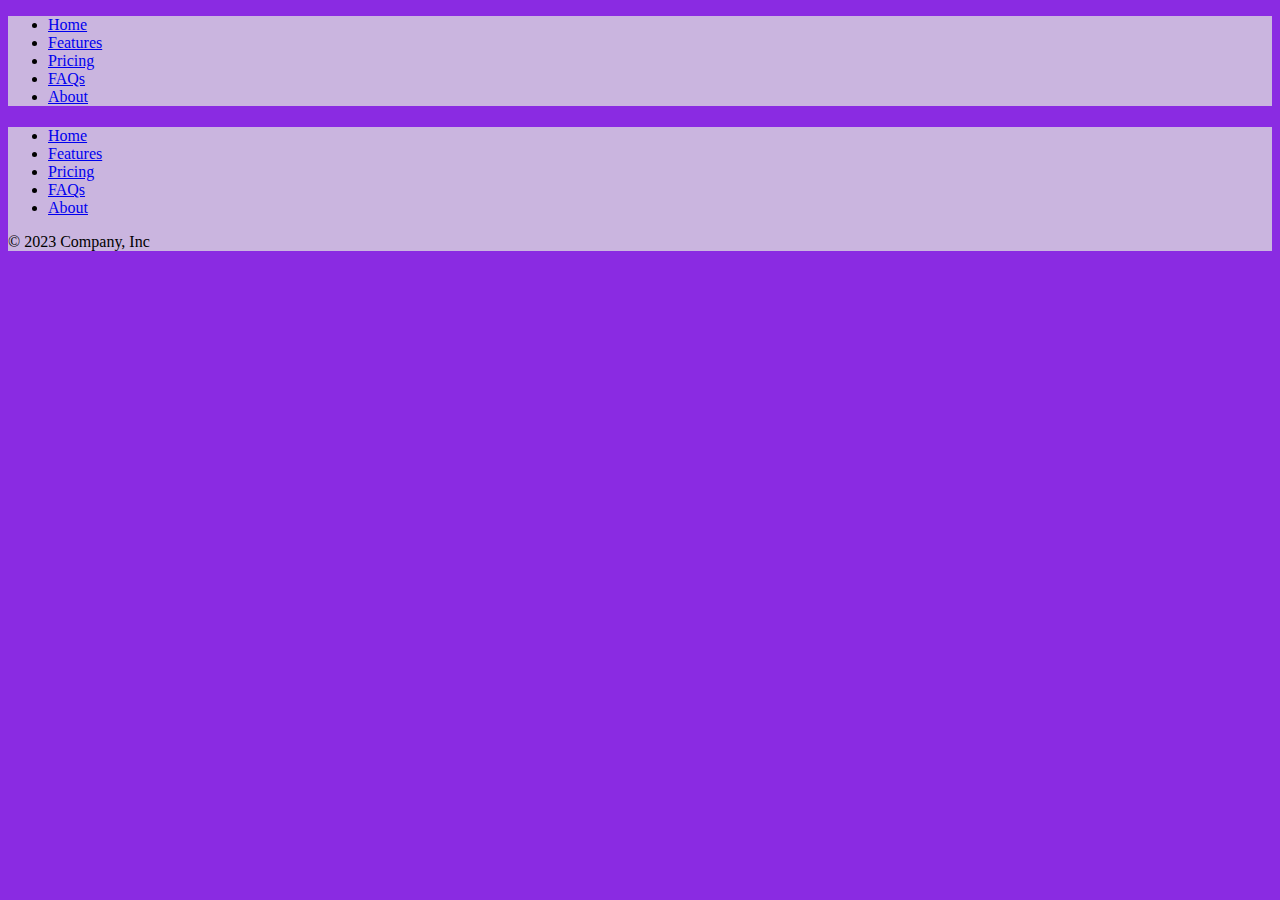
==== index.html @ 83c1da72 "Api Nasa" ====
<!DOCTYPE html>
<html lang="en">

<head>
    <meta charset="UTF-8">
    <meta name="viewport" content="width=device-width, initial-scale=1.0">
    <link rel="stylesheet" href="https://cdn.jsdelivr.net/npm/bootstrap@4.5.3/dist/css/bootstrap.min.css"
        integrity="sha384-TX8t27EcRE3e/ihU7zmQxVncDAy5uIKz4rEkgIXeMed4M0jlfIDPvg6uqKI2xXr2" crossorigin="anonymous">        
    <link rel="stylesheet" href="style.css">
        <title>NASA ✨</title>
</head>

<body>
    <header class="d-flex justify-content-center py-3">
        <ul class="nav nav-pills">
          <li class="nav-item"><a href="#" class="nav-link active" aria-current="page">Home</a></li>
          <li class="nav-item"><a href="#" class="nav-link">Features</a></li>
          <li class="nav-item"><a href="#" class="nav-link">Pricing</a></li>
          <li class="nav-item"><a href="#" class="nav-link">FAQs</a></li>
          <li class="nav-item"><a href="#" class="nav-link">About</a></li>
        </ul>
      </header>

    <body>
        <div class="container">
            <h1 id="titulo" class="pt-5 text-center"></h1>
            <p id="fecha" class="text-center"></p>
            <p id="descripcion" class="lead pt-5"></p>
            <div id="c_multimedia" class="embed-responsive embed-responsive-21by9 text-center"></div>
        </div>
    </body>
    <footer class="py-3 my-4">
        <ul class="nav justify-content-center border-bottom pb-3 mb-3">
          <li class="nav-item"><a href="#" class="nav-link px-2 text-body-secondary">Home</a></li>
          <li class="nav-item"><a href="#" class="nav-link px-2 text-body-secondary">Features</a></li>
          <li class="nav-item"><a href="#" class="nav-link px-2 text-body-secondary">Pricing</a></li>
          <li class="nav-item"><a href="#" class="nav-link px-2 text-body-secondary">FAQs</a></li>
          <li class="nav-item"><a href="#" class="nav-link px-2 text-body-secondary">About</a></li>
        </ul>
        <p class="text-center text-body-secondary">&copy; 2023 Company, Inc</p>
      </footer>

    <script src="app.js"></script>
</body>

</html>
---- style.css ----
html {
    background-color:  blueviolet;
}
header{
    background-color: rgb(202, 181, 223) ;
}
footer{
    background-color: rgb(202, 181, 223) ;  
}
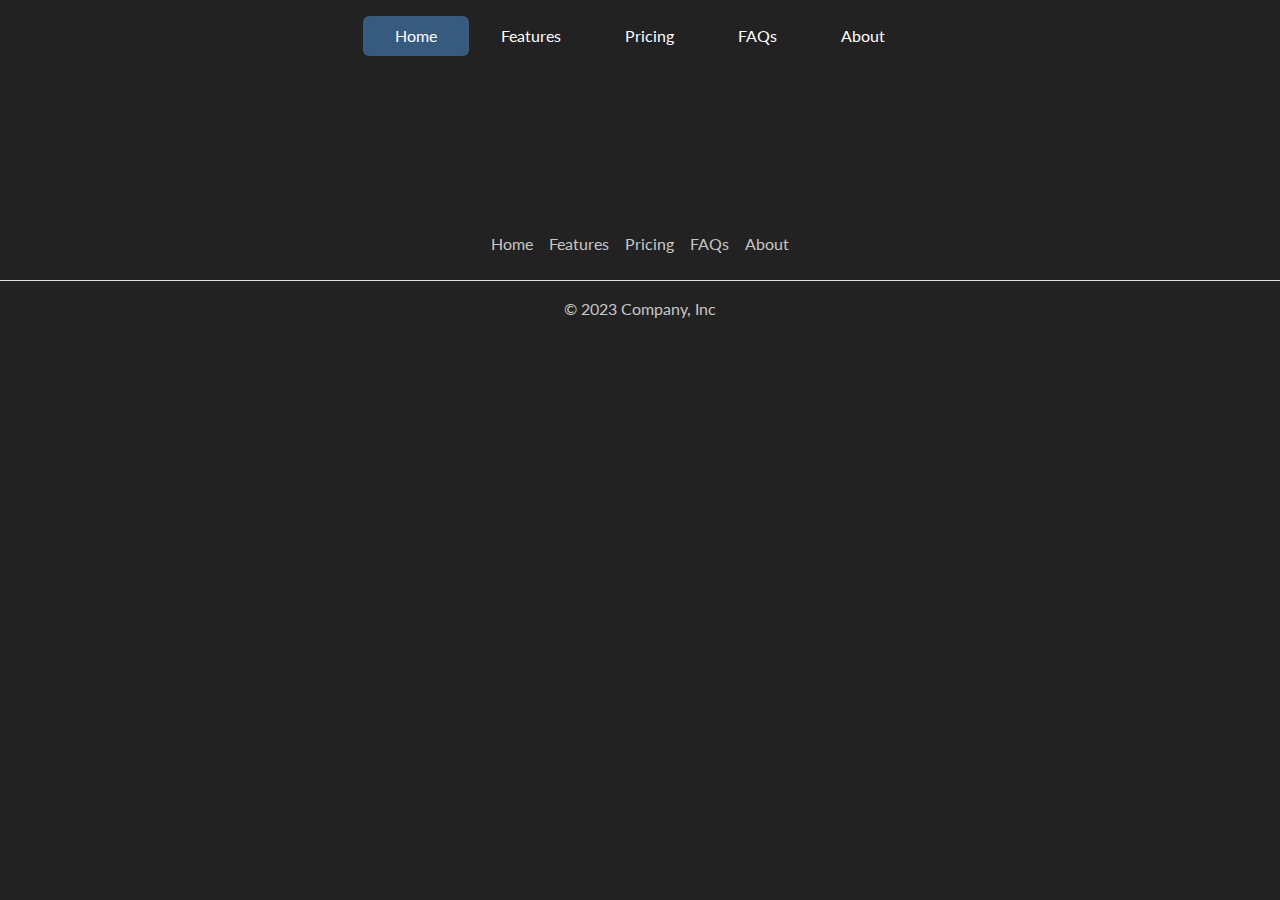
==== commit e5e2ea13: "Cambios" ====
--- a/index.html
+++ b/index.html
@@ -6,7 +6,8 @@
     <meta name="viewport" content="width=device-width, initial-scale=1.0">
     <link rel="stylesheet" href="https://cdn.jsdelivr.net/npm/bootstrap@4.5.3/dist/css/bootstrap.min.css"
         integrity="sha384-TX8t27EcRE3e/ihU7zmQxVncDAy5uIKz4rEkgIXeMed4M0jlfIDPvg6uqKI2xXr2" crossorigin="anonymous">        
-    <link rel="stylesheet" href="style.css">
+    <!--<link rel="stylesheet" href="style.css">-->
+    <link rel="stylesheet" href="bootstrap.min.css">
         <title>NASA ✨</title>
 </head>
 
@@ -28,6 +29,7 @@
             <p id="descripcion" class="lead pt-5"></p>
             <div id="c_multimedia" class="embed-responsive embed-responsive-21by9 text-center"></div>
         </div>
+
     </body>
     <footer class="py-3 my-4">
         <ul class="nav justify-content-center border-bottom pb-3 mb-3">
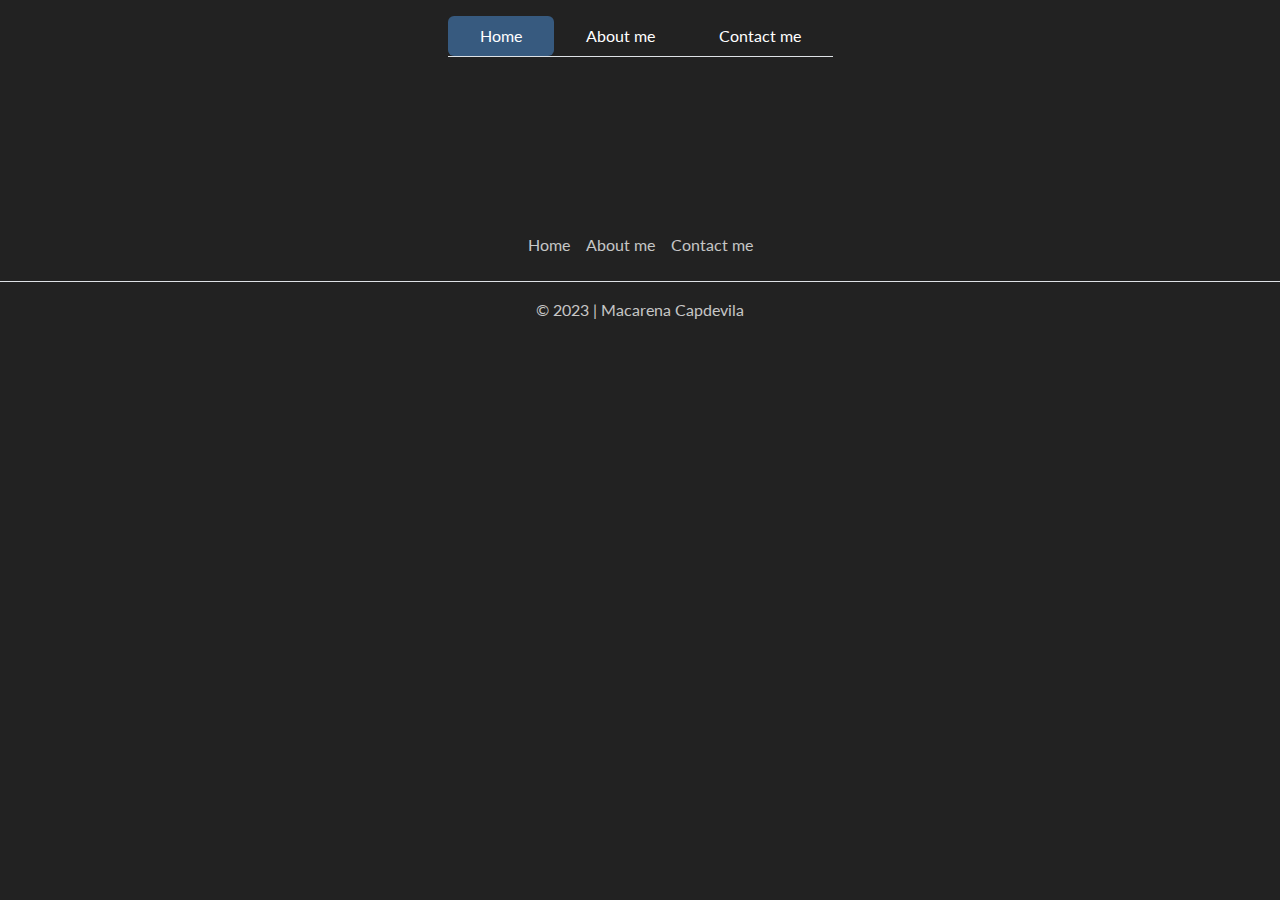
==== commit ec3682ee: "ok" ====
--- a/index.html
+++ b/index.html
@@ -7,18 +7,17 @@
     <link rel="stylesheet" href="https://cdn.jsdelivr.net/npm/bootstrap@4.5.3/dist/css/bootstrap.min.css"
         integrity="sha384-TX8t27EcRE3e/ihU7zmQxVncDAy5uIKz4rEkgIXeMed4M0jlfIDPvg6uqKI2xXr2" crossorigin="anonymous">        
     <!--<link rel="stylesheet" href="style.css">-->
+    
     <link rel="stylesheet" href="bootstrap.min.css">
         <title>NASA ✨</title>
 </head>
 
 <body>
-    <header class="d-flex justify-content-center py-3">
-        <ul class="nav nav-pills">
+    <header class="d-flex justify-content-center align-items-center py-3">
+        <ul class="nav nav-pills justify-content-center border-bottom">
           <li class="nav-item"><a href="#" class="nav-link active" aria-current="page">Home</a></li>
-          <li class="nav-item"><a href="#" class="nav-link">Features</a></li>
-          <li class="nav-item"><a href="#" class="nav-link">Pricing</a></li>
-          <li class="nav-item"><a href="#" class="nav-link">FAQs</a></li>
-          <li class="nav-item"><a href="#" class="nav-link">About</a></li>
+          <li class="nav-item"><a href="#" class="nav-link">About me</a></li>
+          <li class="nav-item"><a href="#" class="nav-link">Contact me</a></li>
         </ul>
       </header>
 
@@ -34,12 +33,10 @@
     <footer class="py-3 my-4">
         <ul class="nav justify-content-center border-bottom pb-3 mb-3">
           <li class="nav-item"><a href="#" class="nav-link px-2 text-body-secondary">Home</a></li>
-          <li class="nav-item"><a href="#" class="nav-link px-2 text-body-secondary">Features</a></li>
-          <li class="nav-item"><a href="#" class="nav-link px-2 text-body-secondary">Pricing</a></li>
-          <li class="nav-item"><a href="#" class="nav-link px-2 text-body-secondary">FAQs</a></li>
-          <li class="nav-item"><a href="#" class="nav-link px-2 text-body-secondary">About</a></li>
+          <li class="nav-item"><a href="#" class="nav-link px-2 text-body-secondary">About me</a></li>
+          <li class="nav-item"><a href="#" class="nav-link px-2 text-body-secondary">Contact me</a></li>
         </ul>
-        <p class="text-center text-body-secondary">&copy; 2023 Company, Inc</p>
+        <p class="text-center text-body-secondary">&copy; 2023 | Macarena Capdevila</p>
       </footer>
 
     <script src="app.js"></script>
--- a/style.css
+++ b/style.css
@@ -1,9 +1,6 @@
-html {
-    background-color:  blueviolet;
-}
 header{
-    background-color: rgb(202, 181, 223) ;
+    background-color: rgb(16, 1, 71) ;
 }
 footer{
-    background-color: rgb(202, 181, 223) ;  
+    background-color: rgb(16, 1, 71) ;  
 }